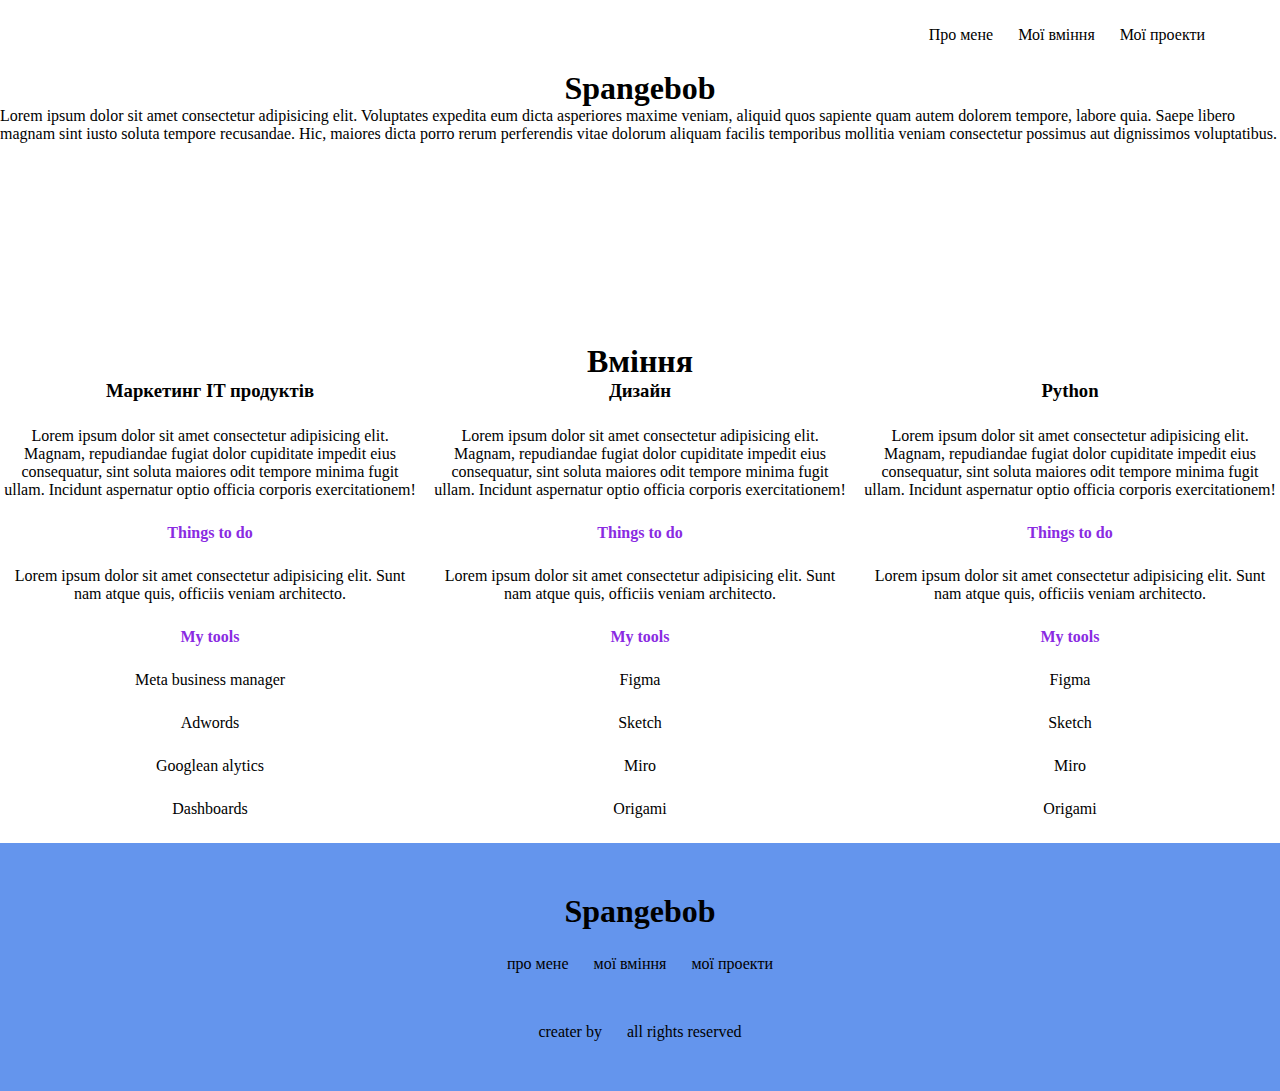
==== index.html @ bea26613 "first commit" ====
<!DOCTYPE html>
<html lang="en">

<head>
  <meta charset="UTF-8" />
  <meta http-equiv="X-UA-Compatible" content="IE=edge" />
  <meta name="viewport" content="width=device-width, initial-scale=1.0" />
  <title>Головна сторінка</title>

  <!-- Підключення стилів -->
  <link rel="stylesheet" href="style.css" />

  <!-- Підключення FontAwesome для використання текстових іконок -->
  <!-- <script defer src="https://use.fontawesome.com/releases/v5.15.4/js/all.js
    integrity="sha384-rOA1PnstxnOBLzCLMcre8ybwbTmemjzdNlILg8O7z1lUkLXozs4DHonlDtnE7fpc"
    crossorigin="anonymous"></script> -->
  <link rel='stylesheet' href='https://cdnjs.cloudflare.com/ajax/libs/font-awesome/6.5.1/css/all.css'
    integrity='sha512-tx5+1LWHez1QiaXlAyDwzdBTfDjX07GMapQoFTS74wkcPMsI3So0KYmFe6EHZjI8+eSG0ljBlAQc3PQ5BTaZtQ=='
    crossorigin='anonymous' />
</head>

<body>
  <header>
    <img src="https://habrastorage.org/web/422/535/d6d/422535d6d6c74467b3e341dd813ccb09.jpg" alt="">
    <nav>
      <div class="links">
        <span>Про мене</span>
        <span>Мої вміння</span>
        <span>Мої проекти</span>
        <i class="fa-brands fa-facebook-f"></i>
        <i class="fa-brands fa-instagram"></i>
        <i class="fa-brands fa-youtube"></i>
      </div>
    </nav>
  </header>
  <main>
  <h1>Spangebob</h1>
  <p>Lorem ipsum dolor sit amet consectetur adipisicing elit. Voluptates expedita eum dicta asperiores maxime veniam,
    aliquid quos sapiente quam autem dolorem tempore, labore quia. Saepe libero magnam sint iusto soluta tempore
    recusandae. Hic, maiores dicta porro rerum perferendis vitae dolorum aliquam facilis temporibus mollitia veniam
    consectetur possimus aut dignissimos voluptatibus.</p>
  <img src="https://i.pinimg.com/originals/f1/5f/7f/f15f7fa94d269a2fdeaef2497757ec41.jpg" alt="" class="bob">
  <h1>Вміння</h1>
  <div class="tiles">
    <div class="item">
      <h3>Маркетинг IT продуктів</h3>
      <p>Lorem ipsum dolor sit amet consectetur adipisicing elit. Magnam, repudiandae fugiat dolor cupiditate impedit eius consequatur, sint soluta maiores odit tempore minima fugit ullam. Incidunt aspernatur optio officia corporis exercitationem!</p>
      <h4>Things to do</h4>
      <p>Lorem ipsum dolor sit amet consectetur adipisicing elit. Sunt nam atque quis, officiis veniam architecto.</p>
      <h4>My tools</h4>
      <p>Meta business manager</p>
      <p>Adwords</p>
      <p>Googlean alytics</p>
      <p>Dashboards</p>
    </div>

    <div class="item">
      <h3>Дизайн</h3>
      <p>Lorem ipsum dolor sit amet consectetur adipisicing elit. Magnam, repudiandae fugiat dolor cupiditate impedit eius consequatur, sint soluta maiores odit tempore minima fugit ullam. Incidunt aspernatur optio officia corporis exercitationem!</p>
      <h4>Things to do</h4>
      <p>Lorem ipsum dolor sit amet consectetur adipisicing elit. Sunt nam atque quis, officiis veniam architecto.</p>
      <h4>My tools</h4>
      <p>Figma</p>
      <p>Sketch</p>
      <p>Miro</p>
      <p>Origami</p>
    </div>
    <div class="item">
      <h3>Python</h3>
      <p>Lorem ipsum dolor sit amet consectetur adipisicing elit. Magnam, repudiandae fugiat dolor cupiditate impedit eius consequatur, sint soluta maiores odit tempore minima fugit ullam. Incidunt aspernatur optio officia corporis exercitationem!</p>
      <h4>Things to do</h4>
      <p>Lorem ipsum dolor sit amet consectetur adipisicing elit. Sunt nam atque quis, officiis veniam architecto.</p>
      <h4>My tools</h4>
      <p>Figma</p>
      <p>Sketch</p>
      <p>Miro</p>
      <p>Origami</p>
    </div>
  </div>
</main>
  <footer>
    <h1>Spangebob</h1>
    <div class="links">
      <span>про мене</span>
      <span>мої вміння</span>
      <span>мої проекти</span>
    </div>
    <div class="sm">
      <i class="fa-brands fa-facebook-f"></i>
      <i class="fa-brands fa-instagram"></i>
      <i class="fa-brands fa-youtube"></i>
    </div>
    <div class="rigts">
      <p>creater by</p>
      <p>all rights reserved</p>
    </div>
  </footer>
</body>
</html>
---- style.css ----
* {
  margin: 0;
  padding: 0;
}
header{
  display: flex;
  justify-content: space-between;
  align-items: center;
}

header img{
   height: 70px;
   border-radius: 35px;
}

h1{
  text-align: center;
}


footer {
  background-color: cornflowerblue;
  display: flex;
  flex-direction: column;
  align-items: center;
  padding: 50px 0;
  gap: 25px;
  margin-top: 25px;
}
.links{
  display: flex;
  gap: 25px;
}
.sm{
  display: flex;
  gap: 15px;
}

.rigts{
  display: flex;
  gap: 25px;
}

.bob{
  height: 200px;
  text-align: center;
}

main {
  display: flex;
  flex-direction: column;
  align-items: center;
}

.tiles{
  display: grid;
  grid-template-columns: 1fr 1fr 1fr;
  gap: 10px;
}

.item{
  display: flex;
  text-align: center;
  flex-direction: column;
  gap: 25px;
}

h4{
  color: blueviolet;
}
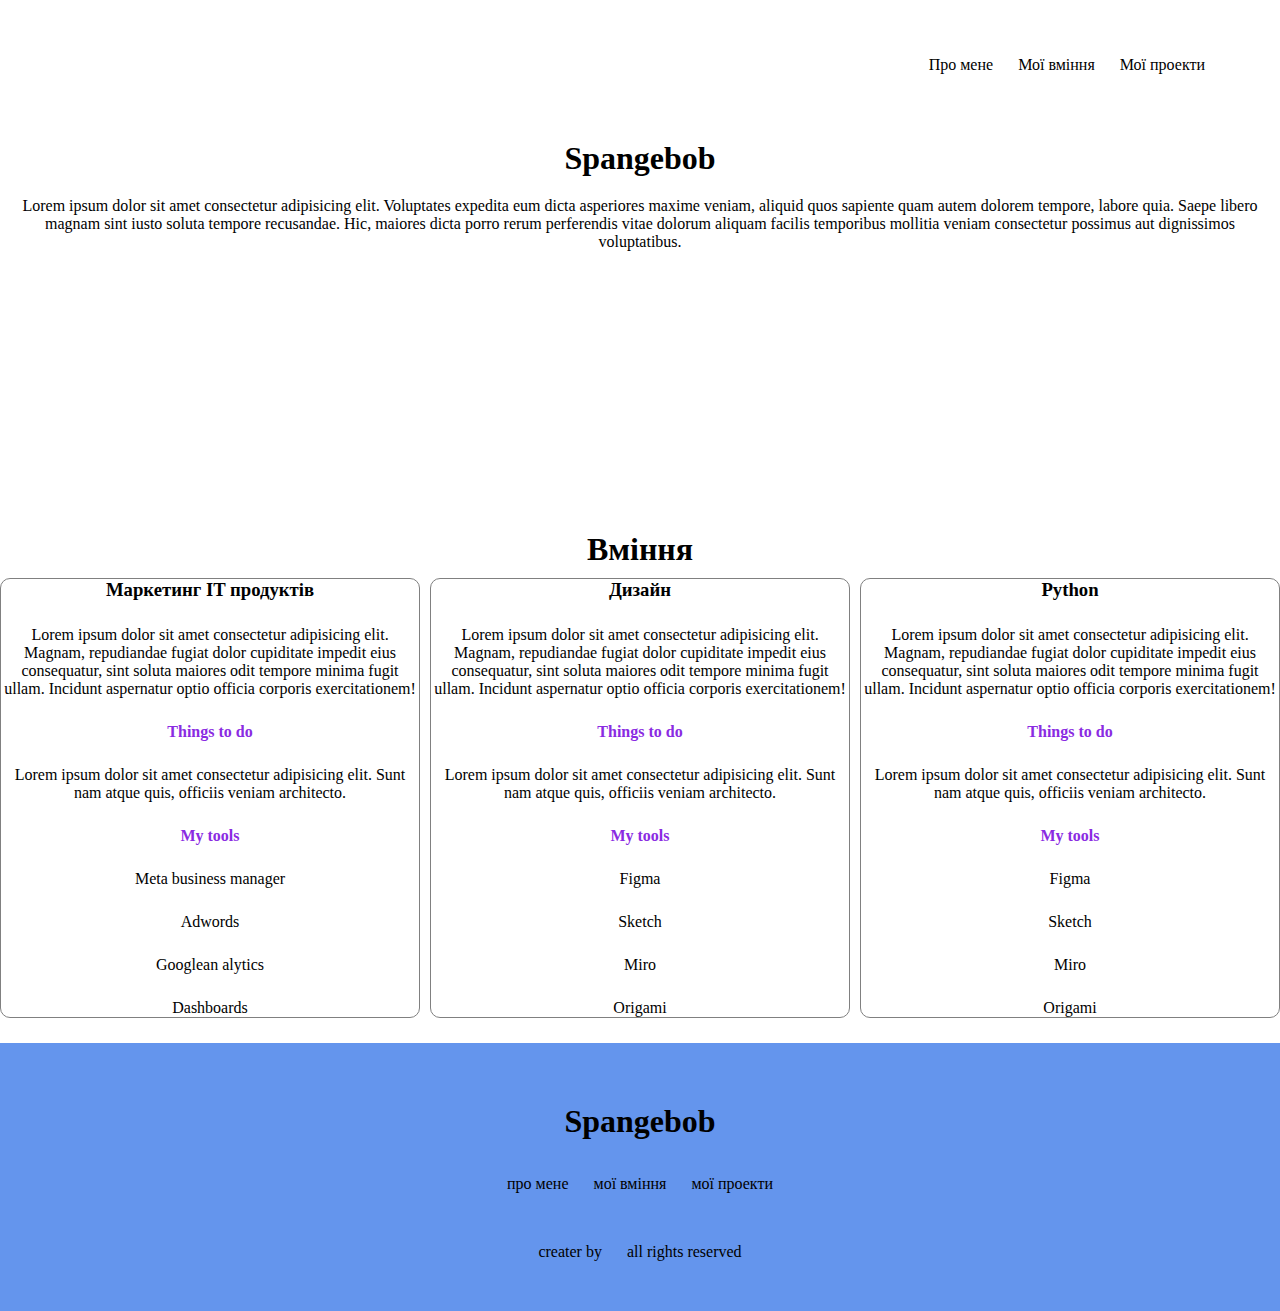
==== commit e1a14ef3: "+одна сторінка" ====
--- a/index.html
+++ b/index.html
@@ -35,12 +35,12 @@
   </header>
   <main>
   <h1>Spangebob</h1>
-  <p>Lorem ipsum dolor sit amet consectetur adipisicing elit. Voluptates expedita eum dicta asperiores maxime veniam,
+  <p class="par">Lorem ipsum dolor sit amet consectetur adipisicing elit. Voluptates expedita eum dicta asperiores maxime veniam,
     aliquid quos sapiente quam autem dolorem tempore, labore quia. Saepe libero magnam sint iusto soluta tempore
     recusandae. Hic, maiores dicta porro rerum perferendis vitae dolorum aliquam facilis temporibus mollitia veniam
     consectetur possimus aut dignissimos voluptatibus.</p>
   <img src="https://i.pinimg.com/originals/f1/5f/7f/f15f7fa94d269a2fdeaef2497757ec41.jpg" alt="" class="bob">
-  <h1>Вміння</h1>
+  <h1 class="bm">Вміння</h1>
   <div class="tiles">
     <div class="item">
       <h3>Маркетинг IT продуктів</h3>
--- a/style.css
+++ b/style.css
@@ -15,6 +15,7 @@
 
 h1{
   text-align: center;
+  margin: 10px;
 }
 
 
@@ -63,9 +64,72 @@
   text-align: center;
   flex-direction: column;
   gap: 25px;
+  border: 1px solid grey;
+  border-radius: 10px;
 }
 
 h4{
   color: blueviolet;
 }
 
+.par{
+  text-align: center;
+  padding: 10px;
+}
+
+
+.skvidvardp{
+  width: 100%;
+  object-fit: contain;
+  border-color: gray;
+  border-radius: 20px;
+}
+
+.tiles2{
+  display: grid;
+  grid-template-columns: 1fr 1fr;
+  gap: 20px;
+  max-width: 1024px;
+  margin: 0 auto;
+  
+}
+
+
+h2{
+  margin: 10px;
+  text-align: center;
+}
+
+img{
+  margin-top: 30px;
+  margin-bottom: 30px;
+}
+
+.parag{
+  margin: 8px;
+  margin-bottom: 10px;
+}
+
+.Skv{
+  color: orange;
+}
+
+.Ptr{
+  color: blueviolet;
+}
+
+.Ptrd{
+  border: 1px solid gray;
+  border-radius: 40px;
+  
+}
+
+.Skvd{
+  border: 1px solid gray;
+  border-radius: 40px;
+  margin-bottom: 20px;
+}
+
+.paragraf{
+  text-align: center;
+}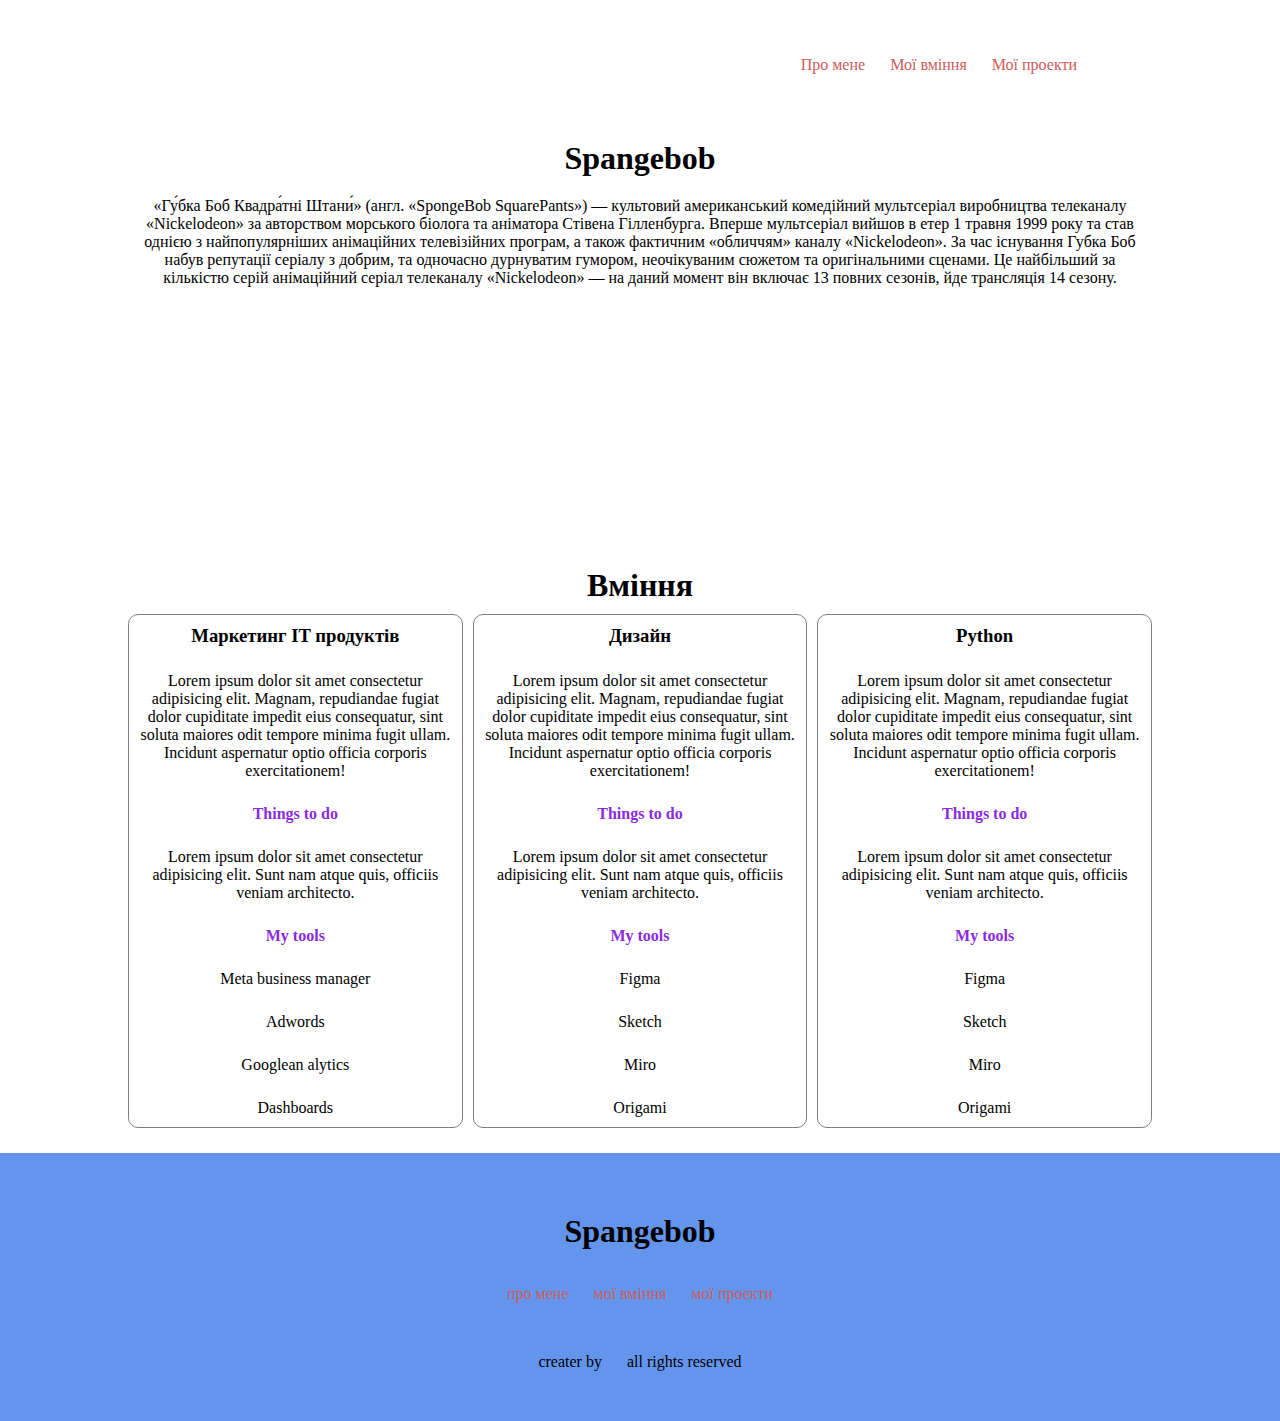
==== commit 19410d69: "Co-authored-by: anngols <anngols@users.noreply.github.com>" ====
--- a/index.html
+++ b/index.html
@@ -19,81 +19,96 @@
     crossorigin='anonymous' />
 </head>
 
-<body>
-  <header>
-    <img src="https://habrastorage.org/web/422/535/d6d/422535d6d6c74467b3e341dd813ccb09.jpg" alt="">
-    <nav>
+<body class="body1">
+  <div class="container">
+    <header>
+      <img src="https://habrastorage.org/web/422/535/d6d/422535d6d6c74467b3e341dd813ccb09.jpg" alt="">
+      <nav>
+        <div class="links">
+          <a href="index.html"><span>Про мене</span></a>
+          <a href="index.html#a"><span>Мої вміння</span></a>
+          <a href="skills.html"><span>Мої проекти</span></a>
+          <i class="fa-brands fa-facebook-f"></i>
+          <i class="fa-brands fa-instagram"></i>
+          <i class="fa-brands fa-youtube"></i>
+        </div>
+      </nav>
+    </header>
+    <main>
+      <h1>Spangebob</h1>
+      <p class="par">«Гу́бка Боб Квадра́тні Штани́» (англ. «SpongeBob SquarePants») — культовий американський комедійний
+        мультсеріал виробництва телеканалу «Nickelodeon» за авторством морського біолога та аніматора Стівена
+        Гілленбурга. Вперше мультсеріал вийшов в етер 1 травня 1999 року та став однією з найпопулярніших анімаційних
+        телевізійних програм, а також фактичним «обличчям» каналу «Nickelodeon». За час існування Губка Боб набув
+        репутації серіалу з добрим, та одночасно дурнуватим гумором, неочікуваним сюжетом та оригінальними сценами. Це
+        найбільший за кількістю серій анімаційний серіал телеканалу «Nickelodeon» — на даний момент він включає 13
+        повних сезонів, йде трансляція 14 сезону.</p>
+      <img src="https://i.pinimg.com/originals/f1/5f/7f/f15f7fa94d269a2fdeaef2497757ec41.jpg" alt="" class="bob">
+      <h1 class="bm" id="a">Вміння</h1>
+      <div class="tiles">
+        <div class="item">
+          <h3>Маркетинг IT продуктів</h3>
+          <p>Lorem ipsum dolor sit amet consectetur adipisicing elit. Magnam, repudiandae fugiat dolor cupiditate
+            impedit eius consequatur, sint soluta maiores odit tempore minima fugit ullam. Incidunt aspernatur optio
+            officia corporis exercitationem!</p>
+          <h4>Things to do</h4>
+          <p>Lorem ipsum dolor sit amet consectetur adipisicing elit. Sunt nam atque quis, officiis veniam architecto.
+          </p>
+          <h4>My tools</h4>
+          <p>Meta business manager</p>
+          <p>Adwords</p>
+          <p>Googlean alytics</p>
+          <p>Dashboards</p>
+        </div>
+
+        <div class="item">
+          <h3>Дизайн</h3>
+          <p>Lorem ipsum dolor sit amet consectetur adipisicing elit. Magnam, repudiandae fugiat dolor cupiditate
+            impedit eius consequatur, sint soluta maiores odit tempore minima fugit ullam. Incidunt aspernatur optio
+            officia corporis exercitationem!</p>
+          <h4>Things to do</h4>
+          <p>Lorem ipsum dolor sit amet consectetur adipisicing elit. Sunt nam atque quis, officiis veniam architecto.
+          </p>
+          <h4>My tools</h4>
+          <p>Figma</p>
+          <p>Sketch</p>
+          <p>Miro</p>
+          <p>Origami</p>
+        </div>
+        <div class="item">
+          <h3>Python</h3>
+          <p>Lorem ipsum dolor sit amet consectetur adipisicing elit. Magnam, repudiandae fugiat dolor cupiditate
+            impedit eius consequatur, sint soluta maiores odit tempore minima fugit ullam. Incidunt aspernatur optio
+            officia corporis exercitationem!</p>
+          <h4>Things to do</h4>
+          <p>Lorem ipsum dolor sit amet consectetur adipisicing elit. Sunt nam atque quis, officiis veniam architecto.
+          </p>
+          <h4>My tools</h4>
+          <p>Figma</p>
+          <p>Sketch</p>
+          <p>Miro</p>
+          <p>Origami</p>
+        </div>
+      </div>
+    </main></div>
+    <footer>
+      <h1>Spangebob</h1>
       <div class="links">
-        <span>Про мене</span>
-        <span>Мої вміння</span>
-        <span>Мої проекти</span>
+        <a href="index.html"><span>про мене</span></a>
+        <a href="index.html#a"><span>мої вміння</span></a>
+        <a href="skills.html"><span>мої проекти</span></a>
+      </div>
+      <div class="sm">
         <i class="fa-brands fa-facebook-f"></i>
         <i class="fa-brands fa-instagram"></i>
         <i class="fa-brands fa-youtube"></i>
       </div>
-    </nav>
-  </header>
-  <main>
-  <h1>Spangebob</h1>
-  <p class="par">Lorem ipsum dolor sit amet consectetur adipisicing elit. Voluptates expedita eum dicta asperiores maxime veniam,
-    aliquid quos sapiente quam autem dolorem tempore, labore quia. Saepe libero magnam sint iusto soluta tempore
-    recusandae. Hic, maiores dicta porro rerum perferendis vitae dolorum aliquam facilis temporibus mollitia veniam
-    consectetur possimus aut dignissimos voluptatibus.</p>
-  <img src="https://i.pinimg.com/originals/f1/5f/7f/f15f7fa94d269a2fdeaef2497757ec41.jpg" alt="" class="bob">
-  <h1 class="bm">Вміння</h1>
-  <div class="tiles">
-    <div class="item">
-      <h3>Маркетинг IT продуктів</h3>
-      <p>Lorem ipsum dolor sit amet consectetur adipisicing elit. Magnam, repudiandae fugiat dolor cupiditate impedit eius consequatur, sint soluta maiores odit tempore minima fugit ullam. Incidunt aspernatur optio officia corporis exercitationem!</p>
-      <h4>Things to do</h4>
-      <p>Lorem ipsum dolor sit amet consectetur adipisicing elit. Sunt nam atque quis, officiis veniam architecto.</p>
-      <h4>My tools</h4>
-      <p>Meta business manager</p>
-      <p>Adwords</p>
-      <p>Googlean alytics</p>
-      <p>Dashboards</p>
-    </div>
+      <div class="rigts">
+        <p>creater by</p>
+        <p>all rights reserved</p>
+      </div>
+    </footer>
+  
+</body>
 
-    <div class="item">
-      <h3>Дизайн</h3>
-      <p>Lorem ipsum dolor sit amet consectetur adipisicing elit. Magnam, repudiandae fugiat dolor cupiditate impedit eius consequatur, sint soluta maiores odit tempore minima fugit ullam. Incidunt aspernatur optio officia corporis exercitationem!</p>
-      <h4>Things to do</h4>
-      <p>Lorem ipsum dolor sit amet consectetur adipisicing elit. Sunt nam atque quis, officiis veniam architecto.</p>
-      <h4>My tools</h4>
-      <p>Figma</p>
-      <p>Sketch</p>
-      <p>Miro</p>
-      <p>Origami</p>
-    </div>
-    <div class="item">
-      <h3>Python</h3>
-      <p>Lorem ipsum dolor sit amet consectetur adipisicing elit. Magnam, repudiandae fugiat dolor cupiditate impedit eius consequatur, sint soluta maiores odit tempore minima fugit ullam. Incidunt aspernatur optio officia corporis exercitationem!</p>
-      <h4>Things to do</h4>
-      <p>Lorem ipsum dolor sit amet consectetur adipisicing elit. Sunt nam atque quis, officiis veniam architecto.</p>
-      <h4>My tools</h4>
-      <p>Figma</p>
-      <p>Sketch</p>
-      <p>Miro</p>
-      <p>Origami</p>
-    </div>
-  </div>
-</main>
-  <footer>
-    <h1>Spangebob</h1>
-    <div class="links">
-      <span>про мене</span>
-      <span>мої вміння</span>
-      <span>мої проекти</span>
-    </div>
-    <div class="sm">
-      <i class="fa-brands fa-facebook-f"></i>
-      <i class="fa-brands fa-instagram"></i>
-      <i class="fa-brands fa-youtube"></i>
-    </div>
-    <div class="rigts">
-      <p>creater by</p>
-      <p>all rights reserved</p>
-    </div>
-  </footer>
-</body>
 </html>--- a/style.css
+++ b/style.css
@@ -2,6 +2,26 @@
   margin: 0;
   padding: 0;
 }
+
+@font-face {
+  font-family: my;
+  src: url(images/шрифт.ttf);
+}
+
+body {
+  font-family: my;
+}
+.body1 {
+  background-image: url(https://i.pinimg.com/564x/a9/e3/f3/a9e3f39b9019064728f0155c61cc5864.jpg);
+  background-repeat: no-repeat;
+  background-size: cover;
+}
+.body2{
+  background-image: url(https://i.pinimg.com/564x/f7/4a/b1/f74ab1e7a0cc209e0726d103dee996e6.jpg);
+  background-repeat: no-repeat;
+  background-size: cover;
+}
+
 header{
   display: flex;
   justify-content: space-between;
@@ -66,6 +86,7 @@
   gap: 25px;
   border: 1px solid grey;
   border-radius: 10px;
+  padding: 10px;
 }
 
 h4{
@@ -115,21 +136,64 @@
 }
 
 .Ptr{
-  color: blueviolet;
+  color: red;
 }
 
 .Ptrd{
-  border: 1px solid gray;
+  box-shadow: 0px 0px 5px rgba(128, 128, 128, 0.295);
+  border-bottom: 4px solid palevioletred;
   border-radius: 40px;
   
 }
 
 .Skvd{
-  border: 1px solid gray;
+  box-shadow: 0px 0px 5px rgba(128, 128, 128, 0.295);
   border-radius: 40px;
   margin-bottom: 20px;
+  border-bottom: 4px solid cornflowerblue;
+  padding: 25px;
 }
 
 .paragraf{
   text-align: center;
+  line-height: 2rem;
+  backdrop-filter: blur(5px);
+}
+
+.container{
+  max-width: 1024px;
+  margin: 0 auto;
+}
+
+header a{
+  text-decoration: none;
+  color: indianred;
+}
+
+footer a{
+  text-decoration: none;
+  color: indianred;
+}
+
+@media all and (max-width: 800px) {
+  body{
+    background-color: rgb(255, 255, 255);
+  }
+  .tiles2{
+    grid-template-columns: 1fr;
+  }
+  .links {
+    flex-wrap: wrap;
+    gap: 0.5rem;
+  }
+  .links i{
+    flex-basis: 30%;
+    text-align: center;
+  }
+  span{
+    margin: 0.5rem;
+  }
+  .tiles{
+    grid-template-columns: 1fr;
+  }
 }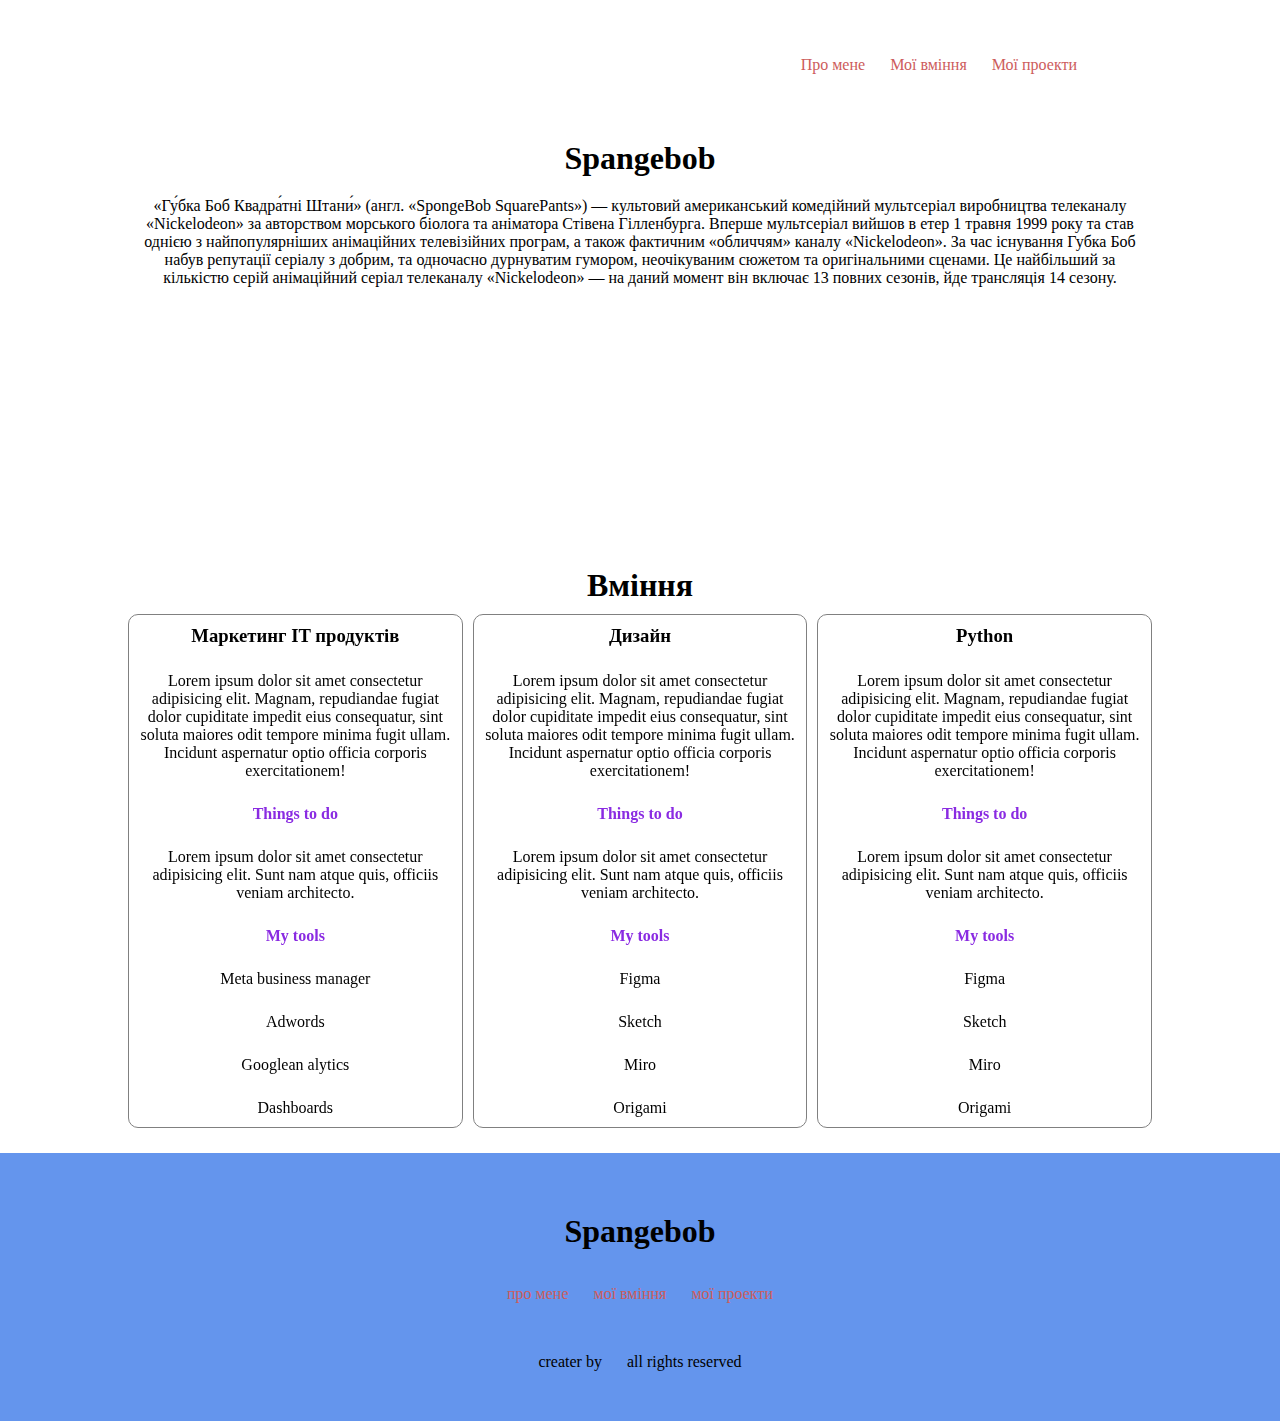
==== commit a95f48d5: "Ми нічого не робили, воно само з'явилось." ====
--- a/index.html
+++ b/index.html
@@ -17,6 +17,11 @@
   <link rel='stylesheet' href='https://cdnjs.cloudflare.com/ajax/libs/font-awesome/6.5.1/css/all.css'
     integrity='sha512-tx5+1LWHez1QiaXlAyDwzdBTfDjX07GMapQoFTS74wkcPMsI3So0KYmFe6EHZjI8+eSG0ljBlAQc3PQ5BTaZtQ=='
     crossorigin='anonymous' />
+
+    <link
+    rel="stylesheet"
+    href="https://cdnjs.cloudflare.com/ajax/libs/animate.css/4.1.1/animate.min.css"
+  />
 </head>
 
 <body class="body1">
@@ -35,7 +40,7 @@
       </nav>
     </header>
     <main>
-      <h1>Spangebob</h1>
+      <h1 class="animate__animated animate__flip">Spangebob</h1>
       <p class="par">«Гу́бка Боб Квадра́тні Штани́» (англ. «SpongeBob SquarePants») — культовий американський комедійний
         мультсеріал виробництва телеканалу «Nickelodeon» за авторством морського біолога та аніматора Стівена
         Гілленбурга. Вперше мультсеріал вийшов в етер 1 травня 1999 року та став однією з найпопулярніших анімаційних
@@ -43,7 +48,7 @@
         репутації серіалу з добрим, та одночасно дурнуватим гумором, неочікуваним сюжетом та оригінальними сценами. Це
         найбільший за кількістю серій анімаційний серіал телеканалу «Nickelodeon» — на даний момент він включає 13
         повних сезонів, йде трансляція 14 сезону.</p>
-      <img src="https://i.pinimg.com/originals/f1/5f/7f/f15f7fa94d269a2fdeaef2497757ec41.jpg" alt="" class="bob">
+      <img src="https://i.pinimg.com/564x/da/08/74/da087476736dc2bb6ac0fa3a8f579139.jpg" alt="" class="bob">
       <h1 class="bm" id="a">Вміння</h1>
       <div class="tiles">
         <div class="item">
--- a/style.css
+++ b/style.css
@@ -65,6 +65,7 @@
 .bob{
   height: 200px;
   text-align: center;
+  border-radius: 10px;
 }
 
 main {
@@ -196,4 +197,38 @@
   .tiles{
     grid-template-columns: 1fr;
   }
-}+}
+
+.bm {
+  animation: hinge;
+  animation-duration: 1s;
+  animation-iteration-count: 1;
+}
+
+.links a:hover {
+  animation: bounceIn;
+  animation-duration: 1s;
+  animation-iteration-count: 1;
+}
+
+.skvidvardp{
+  animation: rubberBand;
+  animation-duration: 1s;
+  animation-iteration-count: 1;
+}
+
+.Ptrd1{
+  animation: rubberBand;
+  animation-duration: 1s;
+  animation-iteration-count: 1;
+}
+
+.item{
+  backdrop-filter: blur(5px);
+}
+
+.bob{
+  animation: rubberBand;
+  animation-duration: 1s;
+  animation-iteration-count: 1;
+}
